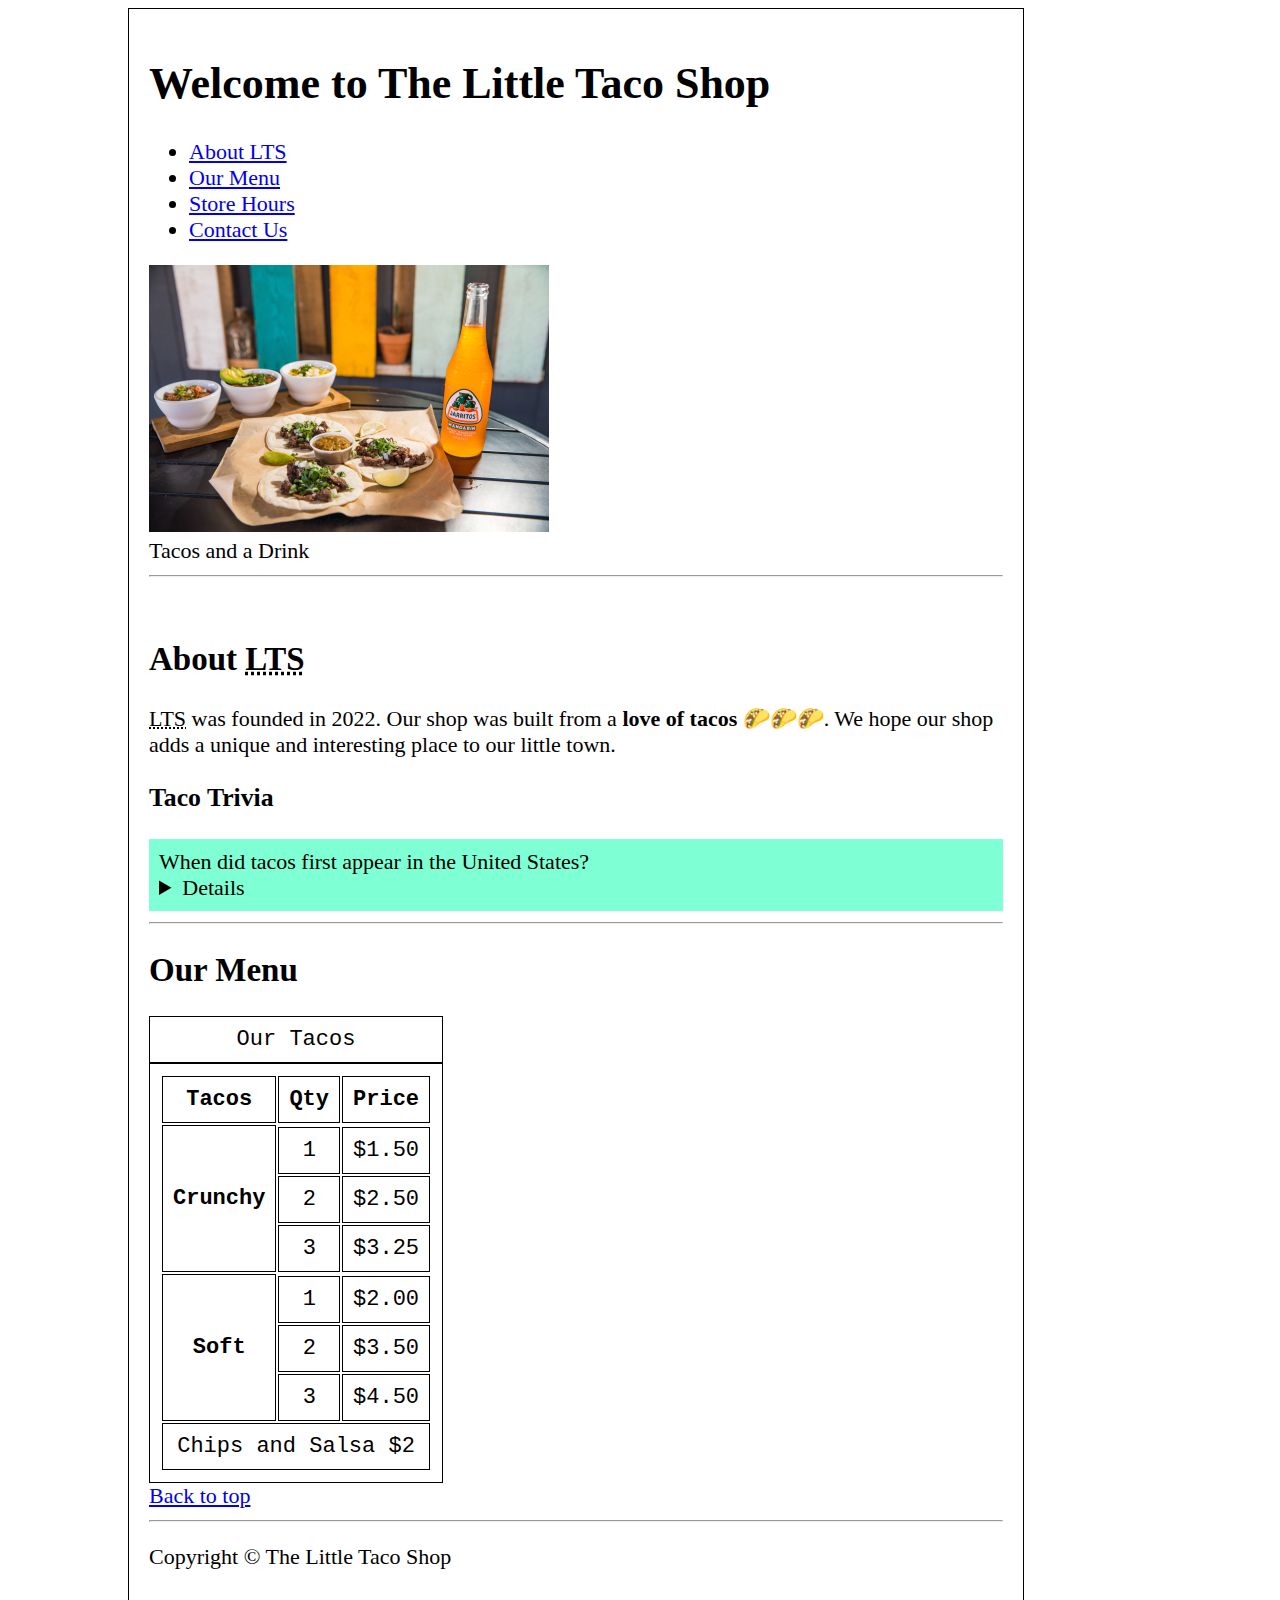
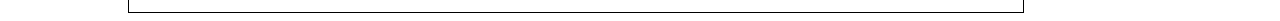
==== finalProject/index.html @ 1a680db9 "first push" ====
<!DOCTYPE html>
<html lang="en">

<head>
   <meta charset="UTF-8">
   <meta
      name="viewport"
      content="width=device-width, initial-scale=1.0"
   >
   <title>The Little Taco Shop</title>
   <link
      rel="shortcut icon"
      href="./images/favicon.ico"
      type="image/x-icon"
   >
   <link
      rel="stylesheet"
      href="style.css"
   >
</head>

<body>
   <header>
      <h1>Welcome to The Little Taco Shop</h1>
      <nav>
         <ul>
            <li><a href="#">About LTS</a></li>
            <li><a href="#our-menu">Our Menu</a></li>
            <li><a href="hours.html">Store Hours</a></li>
            <li><a href="contact.html">Contact Us</a></li>
         </ul>
      </nav>
   </header>
   <main>
      <img
         src="./images/tacos_and_drink_400x267.png"
         alt="food and drinks image"
         title="Image of sample food by LTS"
      ><br>
      <caption>Tacos and a Drink</caption>
      <br>
      <hr>
      <br>
      <h2>About <abbr title="Little Taco Shop">LTS</abbr></h2>
      <p><abbr title="Little Taco Shop">LTS</abbr> was founded in 2022. Our shop was built from a <strong>love of
            tacos</strong> 🌮🌮🌮.
         We hope our shop adds a unique and interesting place to our little town.</p>
      <h3>Taco Trivia</h3>
      <summary>
         When did tacos first appear in the United States?
         <details>
            <p>Tacos was launched on 13th Dec, 2012</p>
            <p>This happened at the <em>Apple Park</em></p>
         </details>
      </summary>
      <hr>
      <h2 id="our-menu">Our Menu</h2>
      <table>
         <caption>Our Tacos</caption>
         <thead>
            <th>Tacos</th>
            <th>Qty</th>
            <th>Price</th>
         </thead>
         <tbody>
            <th rowspan="4">Crunchy</th>
            <tr>
               <td>1</td>
               <td>$1.50</td>
            </tr>
            <tr>
               <td>2</td>
               <td>$2.50</td>
            </tr>
            <tr>
               <td>3</td>
               <td>$3.25</td>
            </tr>
            <th rowspan="4">Soft</th>
            <tr>
               <td>1</td>
               <td>$2.00</td>
            </tr>
            <tr>
               <td>2</td>
               <td>$3.50</td>
            </tr>
            <tr>
               <td>3</td>
               <td>$4.50</td>
            </tr>
         </tbody>
         <tfoot>
            <tr>
               <td colspan="3">Chips and Salsa $2</td>
            </tr>
         </tfoot>
      </table>
   </main>
   <footer>
      <a href="#">Back to top</a>
      <hr>
      <p>Copyright &copy; The Little Taco Shop</p>
   </footer>
</body>

</html>
---- finalProject/style.css ----
/* {
  margin: 0;
  padding: 0;
  box-sizing: border-box;
} */

body {
  font-size: 22px;
  border: 1px solid;
  margin-left: 10%;
  margin-right: 20%;
  padding: 20px;
}

table,
th,
tr,
td,
caption {
  border: 1px solid;
  padding: 10px;
  text-align: center;
  font-family: "Courier New", Courier, monospace;
}

summary {
  padding: 10px;
  background-color: aquamarine;
}
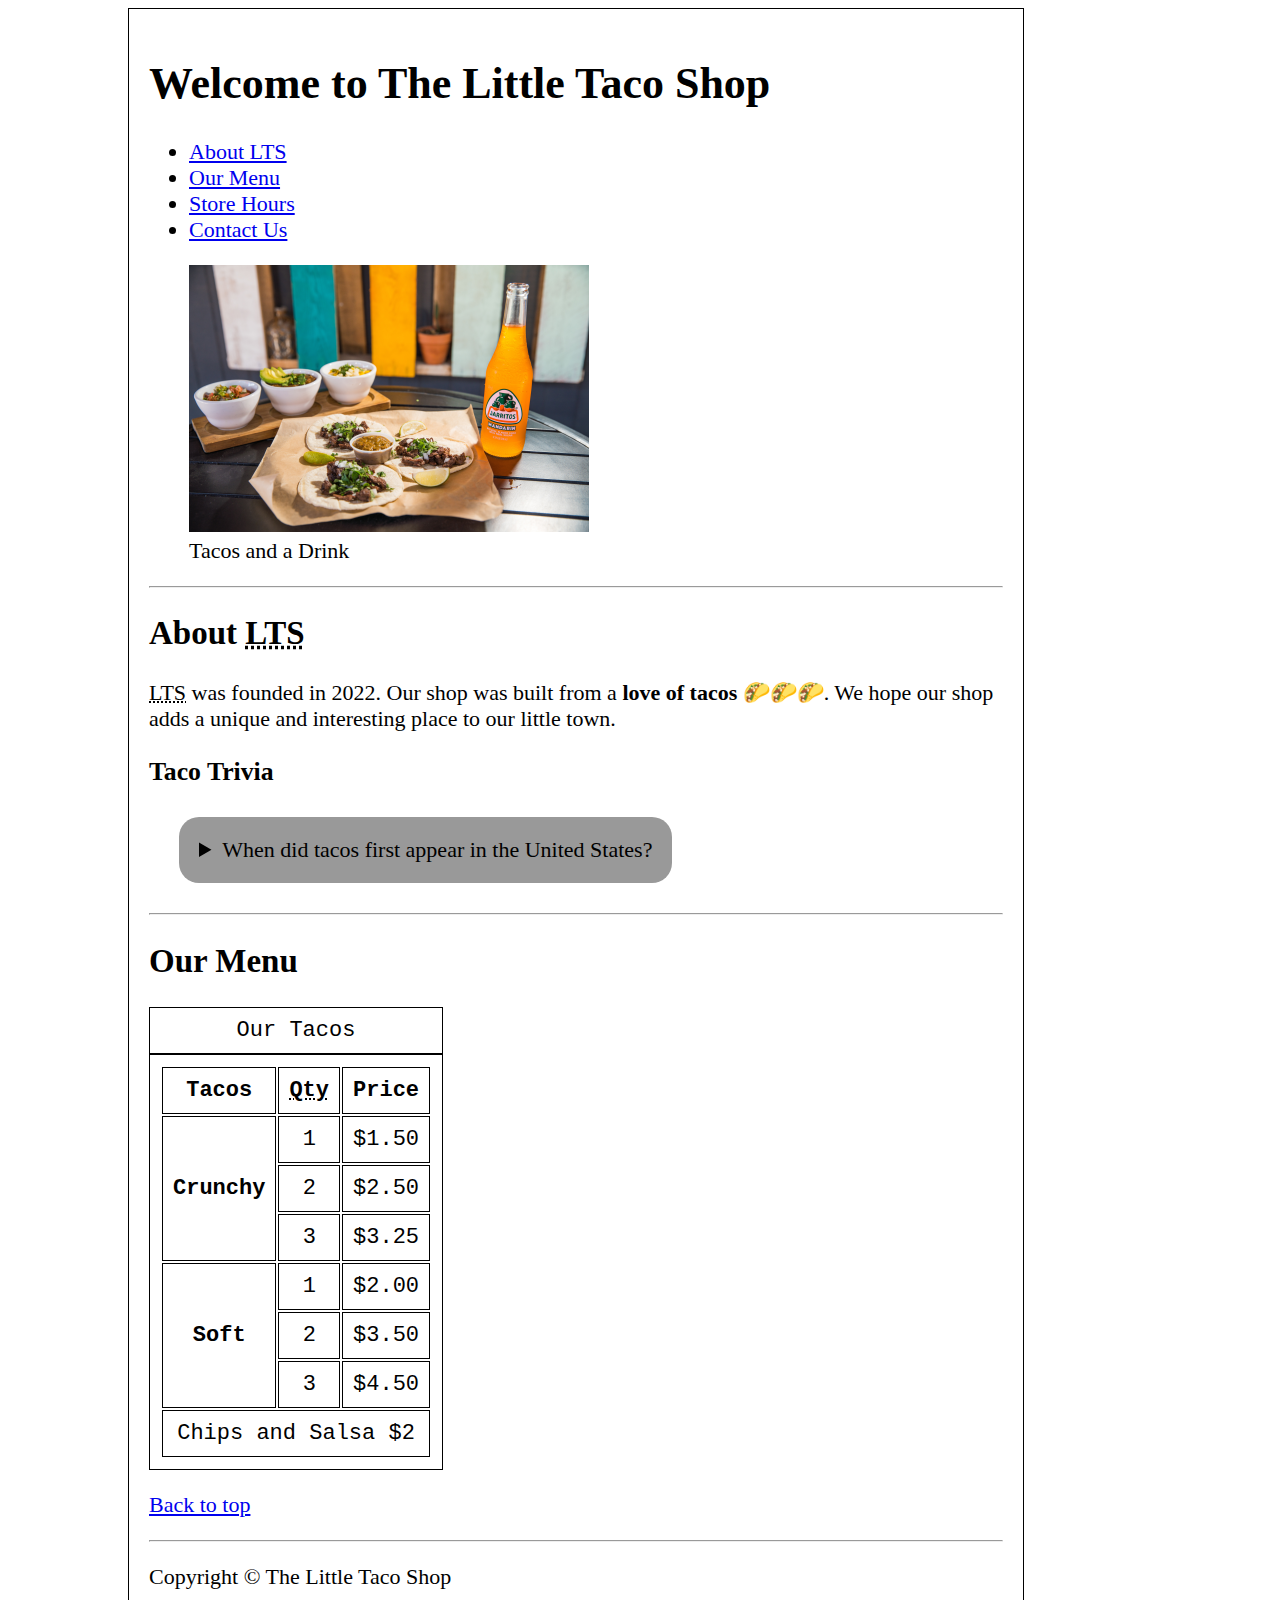
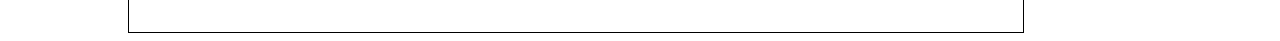
==== commit 438747f0: "done with project/video" ====
--- a/finalProject/index.html
+++ b/finalProject/index.html
@@ -6,6 +6,14 @@
    <meta
       name="viewport"
       content="width=device-width, initial-scale=1.0"
+   >
+   <meta
+      name="author"
+      content="Michael Agyemang Prempeh"
+   >
+   <meta
+      name="description"
+      content="Landing page for LTS"
    >
    <title>The Little Taco Shop</title>
    <link
@@ -24,82 +32,92 @@
       <h1>Welcome to The Little Taco Shop</h1>
       <nav>
          <ul>
-            <li><a href="#">About LTS</a></li>
-            <li><a href="#our-menu">Our Menu</a></li>
+            <li><a href="#about">About LTS</a></li>
+            <li><a href="#menu">Our Menu</a></li>
             <li><a href="hours.html">Store Hours</a></li>
             <li><a href="contact.html">Contact Us</a></li>
          </ul>
       </nav>
+      <figure>
+         <img
+            src="./images/tacos_and_drink_400x267.png"
+            alt="food and drinks image"
+            title="Image of sample food by LTS"
+         >
+         <figcaption>Tacos and a Drink</figcaption>
+      </figure>
    </header>
+   <hr>
    <main>
-      <img
-         src="./images/tacos_and_drink_400x267.png"
-         alt="food and drinks image"
-         title="Image of sample food by LTS"
-      ><br>
-      <caption>Tacos and a Drink</caption>
-      <br>
+      <article>
+         <h2>About <abbr title="Little Taco Shop">LTS</abbr></h2>
+         <p><abbr title="Little Taco Shop">LTS</abbr> was founded in 2022. Our shop was built from a <strong>love of
+               tacos</strong> 🌮🌮🌮.
+            We hope our shop adds a unique and interesting place to our little town.</p>
+         <aside>
+            <h3>Taco Trivia</h3>
+            <details>
+               <summary>When did tacos first appear in the United States?</summary>
+               <p>Tacos was launched on 13th Dec, 2012</p>
+               <p>This happened at the <em>Apple Park</em></p>
+            </details>
+         </aside>
+      </article>
       <hr>
-      <br>
-      <h2>About <abbr title="Little Taco Shop">LTS</abbr></h2>
-      <p><abbr title="Little Taco Shop">LTS</abbr> was founded in 2022. Our shop was built from a <strong>love of
-            tacos</strong> 🌮🌮🌮.
-         We hope our shop adds a unique and interesting place to our little town.</p>
-      <h3>Taco Trivia</h3>
-      <summary>
-         When did tacos first appear in the United States?
-         <details>
-            <p>Tacos was launched on 13th Dec, 2012</p>
-            <p>This happened at the <em>Apple Park</em></p>
-         </details>
-      </summary>
-      <hr>
-      <h2 id="our-menu">Our Menu</h2>
-      <table>
-         <caption>Our Tacos</caption>
-         <thead>
-            <th>Tacos</th>
-            <th>Qty</th>
-            <th>Price</th>
-         </thead>
-         <tbody>
-            <th rowspan="4">Crunchy</th>
-            <tr>
-               <td>1</td>
-               <td>$1.50</td>
-            </tr>
-            <tr>
-               <td>2</td>
-               <td>$2.50</td>
-            </tr>
-            <tr>
-               <td>3</td>
-               <td>$3.25</td>
-            </tr>
-            <th rowspan="4">Soft</th>
-            <tr>
-               <td>1</td>
-               <td>$2.00</td>
-            </tr>
-            <tr>
-               <td>2</td>
-               <td>$3.50</td>
-            </tr>
-            <tr>
-               <td>3</td>
-               <td>$4.50</td>
-            </tr>
-         </tbody>
-         <tfoot>
-            <tr>
-               <td colspan="3">Chips and Salsa $2</td>
-            </tr>
-         </tfoot>
-      </table>
+      <section id="menu">
+         <h2>Our Menu</h2>
+         <table>
+            <caption>Our Tacos</caption>
+            <thead>
+               <th>Tacos</th>
+               <th scope="col"><abbr title="Quantity">Qty</abbr></th>
+               <th scope="col">Price</th>
+            </thead>
+            <tbody>
+               <tr>
+                  <th
+                     rowspan="3"
+                     scope="row"
+                  >Crunchy</th>
+                  <td>1</td>
+                  <td>$1.50</td>
+               </tr>
+               <tr>
+                  <td>2</td>
+                  <td>$2.50</td>
+               </tr>
+               <tr>
+                  <td>3</td>
+                  <td>$3.25</td>
+               </tr>
+               <tr>
+                  <th
+                     rowspan="3"
+                     scope="row"
+                  >Soft</th>
+                  <td>1</td>
+                  <td>$2.00</td>
+               </tr>
+               <tr>
+                  <td>2</td>
+                  <td>$3.50</td>
+               </tr>
+               <tr>
+                  <td>3</td>
+                  <td>$4.50</td>
+               </tr>
+            </tbody>
+            <tfoot>
+               <tr>
+                  <td colspan="3">Chips and Salsa $2</td>
+               </tr>
+            </tfoot>
+         </table>
+      </section>
+      <p><a href="#">Back to top</a></p>
    </main>
+   <hr>
    <footer>
-      <a href="#">Back to top</a>
-      <hr>
       <p>Copyright &copy; The Little Taco Shop</p>
    </footer>
 </body>
--- a/finalProject/style.css
+++ b/finalProject/style.css
@@ -23,7 +23,16 @@
   font-family: "Courier New", Courier, monospace;
 }
 
-summary {
-  padding: 10px;
-  background-color: aquamarine;
+details {
+  padding: 20px;
+  width: fit-content;
+  background-color: #999;
+  border-radius: 20px;
+  margin: 30px;
 }
+
+details p {
+  padding: 20px;
+  background-color: #666;
+  border-radius: 15px;
+}
